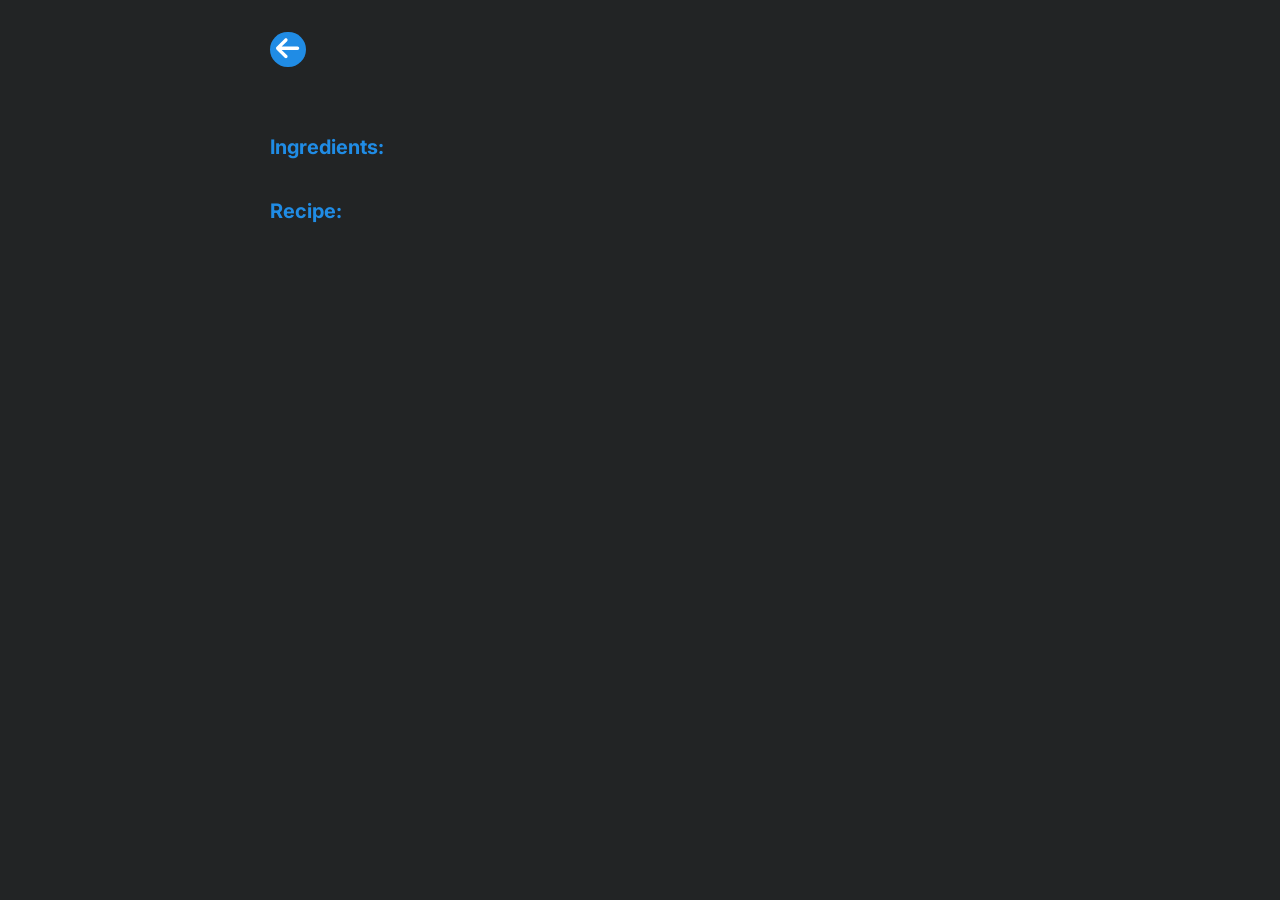
==== recipes/52829.html @ e85604ec "Connected API for details page." ====
<!DOCTYPE html>
<html lang="eng">
  <head>
    <title></title>
    <meta name="viewport" content="width=device-width, initial-scale=1.0" />
    <link rel="stylesheet" href="../style/recipes.css" />
    <script src="../script/recipes.js"></script>
    <link rel="icon" type="image/x-icon" href="../images/logo.svg" />
    <link rel="preconnect" href="https://fonts.googleapis.com" />
    <link rel="preconnect" href="https://fonts.gstatic.com" crossorigin />
    <link
      href="https://fonts.googleapis.com/css2?family=Inter:wght@400;600;700&display=swap"
      rel="stylesheet"
    />
    <!-- Social Media -->
    <meta name="title" content="" />
    <meta name="description" content="Welcome to our pasta recipe website! We are dedicated to bringing you the best pasta dishes from around the world!" />
    <meta name="author" content="Dewantoro Triatmojo" />
    <meta property="og:type" content="website" />
    <meta property="og:url" content="https://pasta.dewodt.com/" />
    <meta property="og:title" content="" />
    <meta property="og:description" content="Welcome to our pasta recipe website! We are dedicated to bringing you the best pasta dishes from around the world!" />
    <meta property="og:image" content="" />
    <meta property="twitter:card" content="summary_large_image" />
  </head>
  <body>
    <a id="back-container" href="../index.html">
      <button id="back-button">
        <svg
          fill="white"
          xmlns="http://www.w3.org/2000/svg"
          viewBox="0 0 448 512"
        >
          <path
            d="M9.4 233.4c-12.5 12.5-12.5 32.8 0 45.3l160 160c12.5 12.5 32.8 12.5 45.3 0s12.5-32.8 0-45.3L109.2 288 416 288c17.7 0 32-14.3 32-32s-14.3-32-32-32l-306.7 0L214.6 118.6c12.5-12.5 12.5-32.8 0-45.3s-32.8-12.5-45.3 0l-160 160z"
          />
        </svg>
      </button>
    </a>
    <div id="recipe-container">
      <h1 id="title"></h1>
      <img id="item-img"></img>
      <h3 class="subtitle">Ingredients:</h3>
      <ul id="ingredients"></ul>
      <h3 class="subtitle">Recipe:</h3>
      <ol id="recipe"></ol>
    </div>
  </body>
</html>
---- style/recipes.css ----
a {
  all: unset;
}

body {
  display: flex;
  flex-direction: column;
  align-items: center;
  background-color: #222425;
  font-family: 'Inter', sans-serif;
  color: white;
  margin: 0;
  min-height: 100%;
  padding: 2rem 1.5rem;
}

ul, ol {
  text-align: justify;
  margin: 0;
  padding-left: 20px;
}

li {
  line-height: 1.625;
}

#back-container {
  position: relative;
  right: calc(155px - 1.1rem);
}

#back-button {
  width: 2.2rem;
  height: 2.2rem;
  background-color: #208ce5;
  border: none;
  border-radius: 100%;
  cursor: pointer;
  transition: all .25s ease-in-out;
}

#back-button:hover {
  transform: translateY(-0.25rem) scale(1.1);
}

#recipe-container {
  display: flex;
  flex-direction: column;
  width: 310px;
}

#title {
  text-align: center;
  color: #208ce5
}

.subtitle {
  color: #208ce5
}

#item-img {
  align-self: center;
  width: 300px;
  border-radius: 15px;
}

@media (min-width: 640px) {
  #recipe-container {
    width: 75%;
  }
  #back-container {
    right: calc(37.5% - 1.1rem);
  }
}

@media (min-width: 1024px) {
  #recipe-container {
    width: 60%;
  }
  #back-container {
    right: calc(30% - 1.1rem);
  }
  #item-img {
    width: 350px;
    border-radius: 20px;
  }
  #title {
    font-size: 2.25rem;
  }
  .subtitle {
    font-size: 1.25rem;
  }
  li {
    font-size: 1.125rem;
  }
}

@media (min-width: 1536px) {
  #recipe-container {
    width: 50%;
  }
  #back-container {
    right: calc(25% - 1.1rem);
  }
  #item-img {
    width: 400px;
  }
  #title {
    font-size: 2.75rem;
  }
  .subtitle {
    font-size: 1.5rem;
  }
  li {
    font-size: 1.25rem;
  }
}
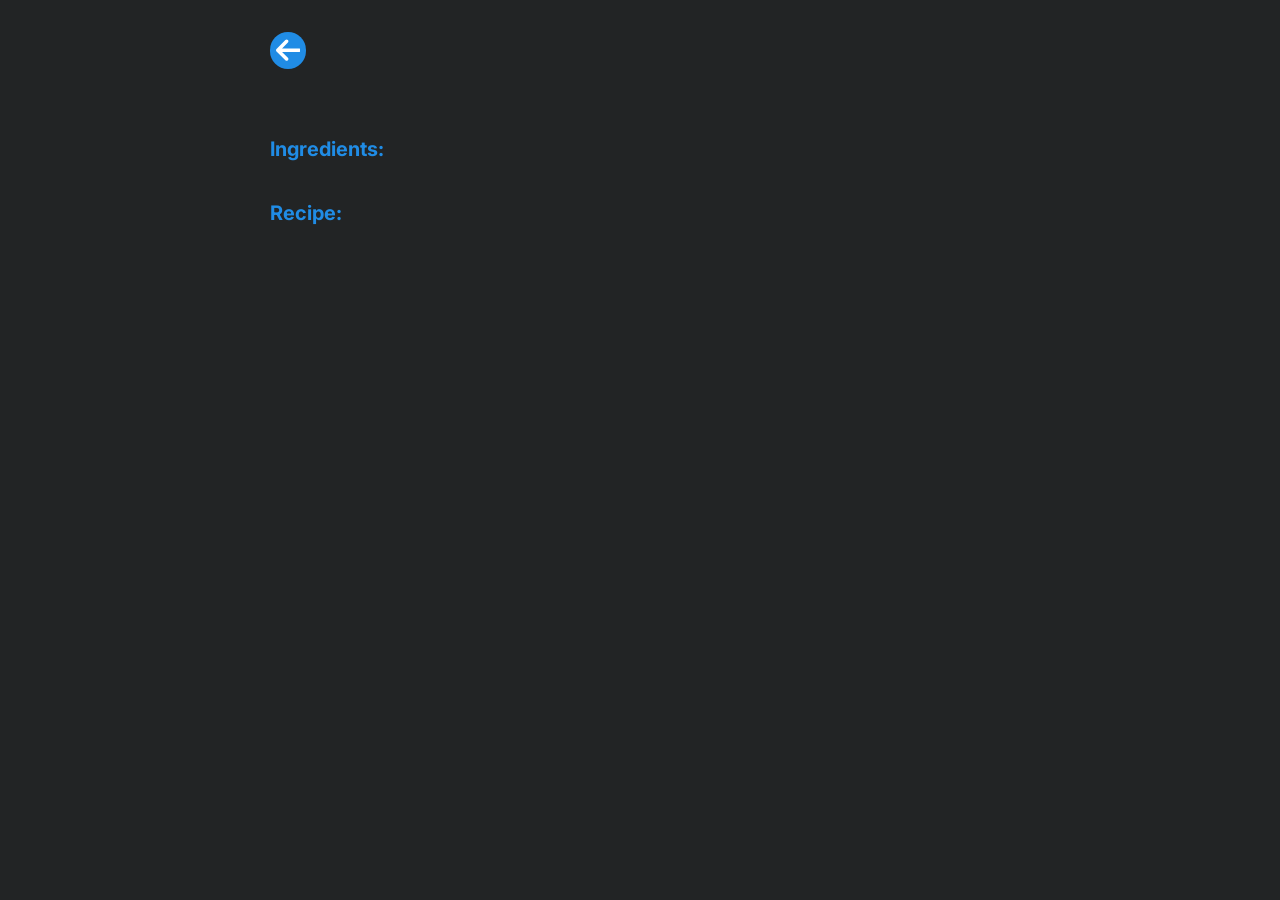
==== commit a9e49a86: "Added colorchange onhover animation" ====
--- a/recipes/52829.html
+++ b/recipes/52829.html
@@ -27,7 +27,7 @@
     <a id="back-container" href="../index.html">
       <button id="back-button">
         <svg
-          fill="white"
+          id="back-icon"
           xmlns="http://www.w3.org/2000/svg"
           viewBox="0 0 448 512"
         >
--- a/style/recipes.css
+++ b/style/recipes.css
@@ -30,8 +30,10 @@
 }
 
 #back-button {
-  width: 2.2rem;
-  height: 2.2rem;
+  width: 2.3rem;
+  height: 2.3rem;
+  display: flex;
+  align-items: center;
   background-color: #208ce5;
   border: none;
   border-radius: 100%;
@@ -41,6 +43,15 @@
 
 #back-button:hover {
   transform: translateY(-0.25rem) scale(1.1);
+  background-color: white;
+}
+
+#back-icon {
+  fill: white;
+}
+
+#back-button:hover #back-icon{
+  fill: #208ce5;
 }
 
 #recipe-container {
